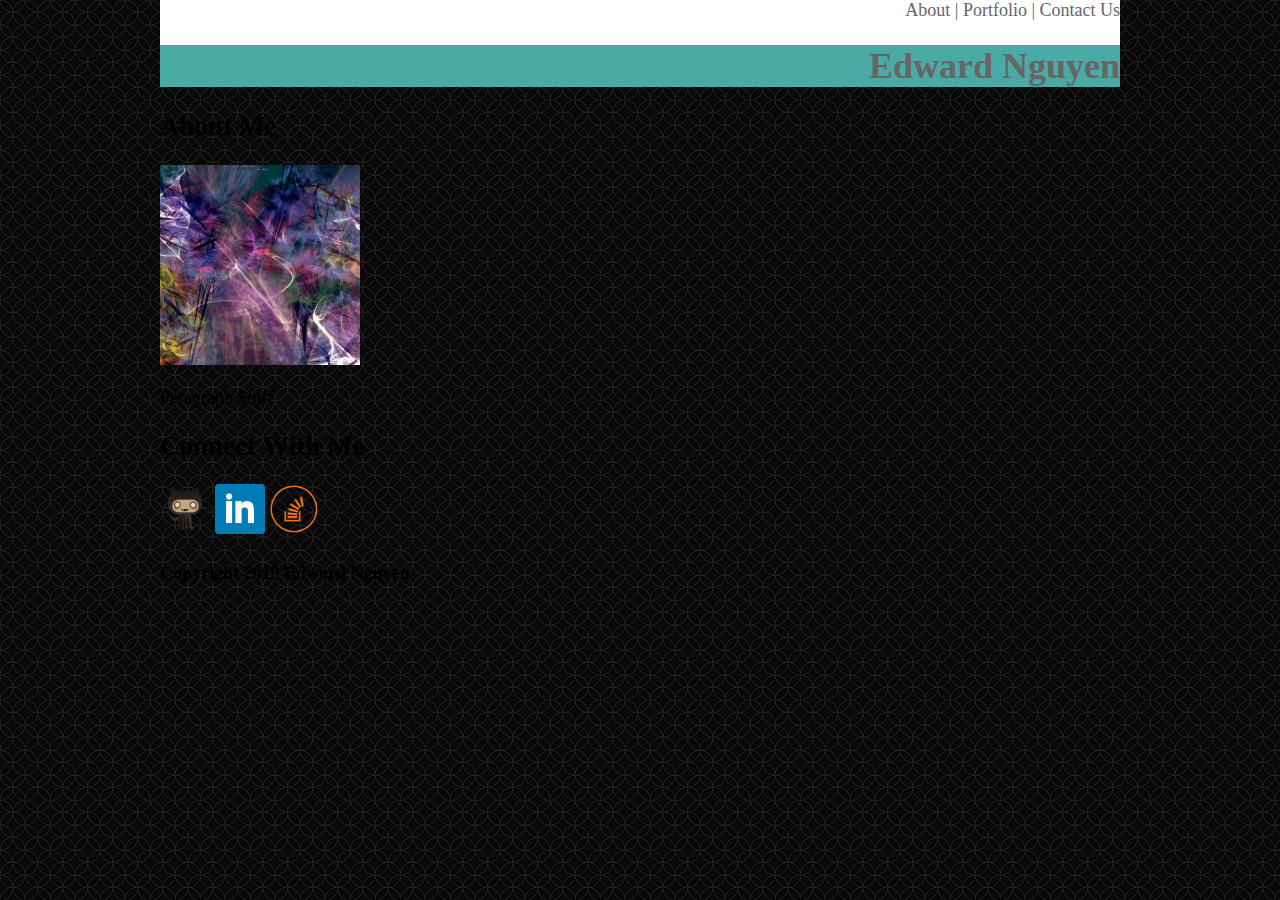
==== index.html @ 2375cbeb "started css on first page index.html" ====
<!DOCTYPE HTML>

<html>
    <head>
        <title>Edward Nguyen Portfolio</title>
        <link rel-"stylesheet" type="text/css" href="assets/css/reset.css">
        <link rel="stylesheet" type="text/css" href="assets/css/style.css">
    </head>

    <body>
        <div class="container">
            <div class="header">
            <header>
            <nav>
                About | Portfolio | Contact Us
            </nav>
            <h1 id="name">Edward Nguyen</h1>
        </header>
        </div>

        <section>
            <h2>About Me</h2>
            <img src="assets/images/Portfolio_image_placeholder.jpg" alt="HTML5 Icon" style="width:200px;height:200px;">
            <p>Paragraph Stuff</p>
        </section>

        <aside>
            <h2>Connect With Me</h2>
            <img src="assets/images/git_hub.png" alt="HTML5 Icon" style="width:50px;height:50px;">
            <img src="assets/images/linkedin.png" alt="HTML5 Icon" style="width:50px;height:50px;">
            <img src="assets/images/stack_overflow.png" alt="HTML5 Icon" style="width:50px;height:50px;">
            
        </aside>
        
        <footer>
            <h4>Copyright 2018 Edward Nguyen</h4>
        </footer>
        </div>
    </body>


</html>
---- assets/css/style.css ----
body {
    background-image: url("../images/spiration_dark.png");
    font-family: 'Georgia', Times, Times New Roman, serif;
    margin: 0;
    padding: 0;
    font-size: 18px;
}

.container {
    width: 960px;
    margin: 0 auto;
}

.header {
    background: #ffffff;
    color: #666;
    text-align: right;
}

#name {
    background-color: #4aaaa5;
}
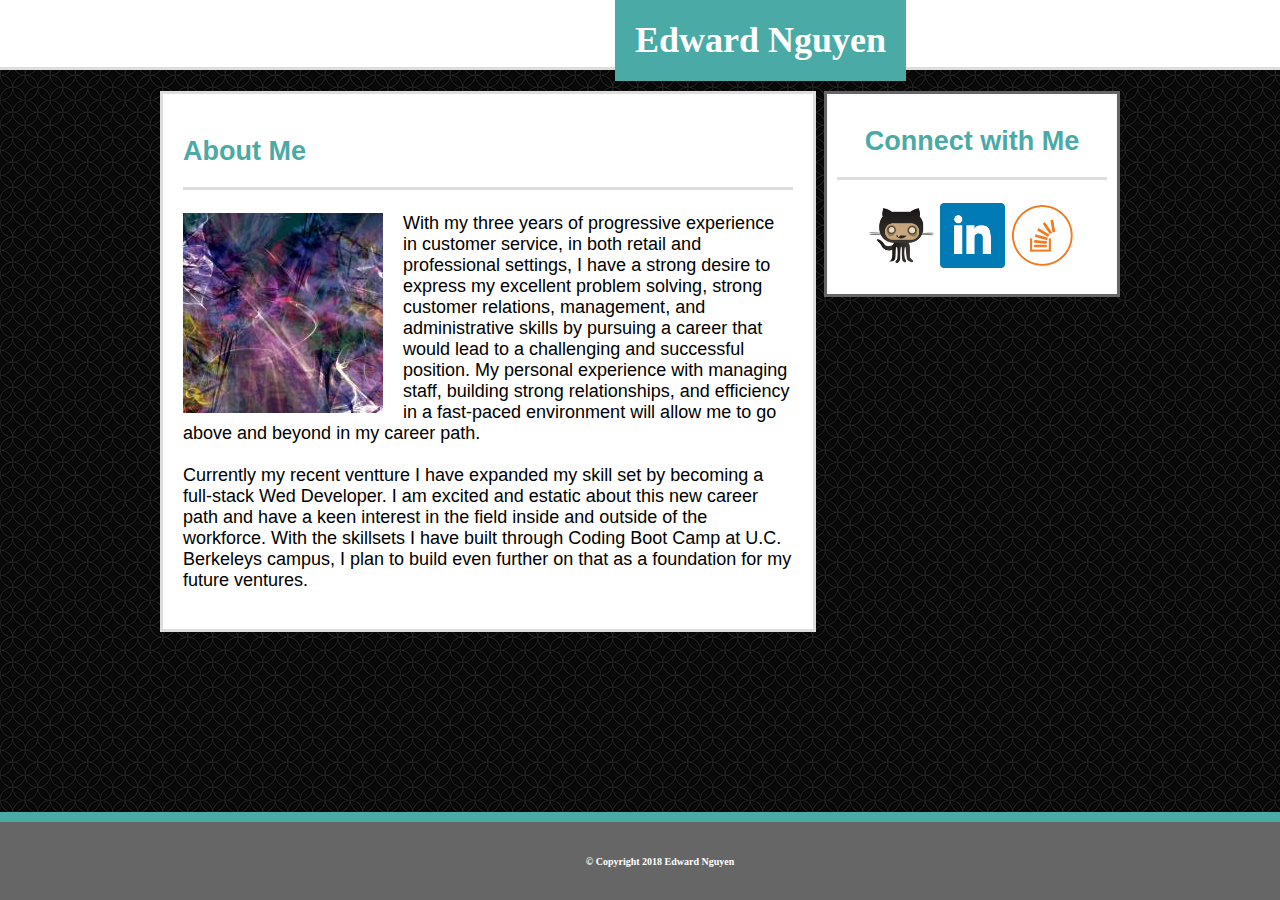
==== commit b864b800: "Finished About and Contact page html and css. Started on Portfolio page but still needs work with im" ====
--- a/index.html
+++ b/index.html
@@ -1,42 +1,61 @@
 <!DOCTYPE HTML>
 
 <html>
-    <head>
-        <title>Edward Nguyen Portfolio</title>
-        <link rel-"stylesheet" type="text/css" href="assets/css/reset.css">
-        <link rel="stylesheet" type="text/css" href="assets/css/style.css">
-    </head>
+<head>
+    <title>Edward Nguyen Portfolio</title>
+    <link rel-"stylesheet" type="text/css" href="assets/css/reset.css">
+    <link rel="stylesheet" type="text/css" href="assets/css/style.css">
+</head>
 
-    <body>
+<body>
+    <nav id= "navheader">
+        <a href="index.html" target="_blank">About</a> |
+        <a href="portfolio.html" target="_blank">Portfolio</a> |
+        <a href="contact.html" target="_blank">Contact</a>
+            <header>
+                <h1 id="name">Edward Nguyen</h1>
+            </header>
+    </nav>
+
+    <br>
+
         <div class="container">
-            <div class="header">
-            <header>
-            <nav>
-                About | Portfolio | Contact Us
-            </nav>
-            <h1 id="name">Edward Nguyen</h1>
-        </header>
+            <div class="about_me_box">
+                <section>
+                    <h2>About Me</h2>
+                        <img id="portfolio_image" src="assets/images/Portfolio_image_placeholder.jpg" alt="HTML5 Icon" style="width:200px;height:200px;">
+                            <p>   With my three years of progressive experience in customer service, in both retail and professional settings, 
+                                  I have a strong desire to express my excellent problem solving, strong customer relations, management, and 
+                                  administrative skills by pursuing a career that would lead to a challenging and successful position. My 
+                                  personal experience with managing staff, building strong relationships, and efficiency in a fast-paced 
+                                  environment will allow me to go above and beyond in my career path.
+                                  <br><br>
+                                  Currently my recent ventture I have expanded my skill set by becoming a full-stack Wed Developer. I 
+                                  am excited and estatic about this new career path and have a keen interest in the field inside 
+                                  and outside of the workforce. With the skillsets I have built through Coding Boot Camp at
+                                  U.C. Berkeleys campus, I plan to build even further on that as a foundation for my future ventures.
+                            </p>
+                </section>
+            </div>
+        
+        <aside id="connect_icons_box">
+            <h2>Connect with Me</h2>
+                <a href="https://github.com/ednguyen92" class="github_imagelink">
+                <img src="assets/images/git_hub.png" alt="HTML5 Icon" style="width:65px;height:65px;">
+                </a>
+                <a href="https://www.linkedin.com/in/edhnguyen/" class="linkedin_imagelink">
+                <img src="assets/images/linkedin.png" alt="HTML5 Icon" style="width:65px;height:65px;">
+                </a>
+                <a href="https://stackoverflow.com/users/9186110/ed-nguyen?tab=profile" class="stackoverflow_imagelink">
+                <img src="assets/images/stack_overflow.png" alt="HTML5 Icon" style="width:65px;height:65px;">
+                </a>
+        </aside>
+
         </div>
+        
+        <footer id="footer">
+            <h4>© Copyright 2018 Edward Nguyen</h4>
+        </footer>
 
-        <section>
-            <h2>About Me</h2>
-            <img src="assets/images/Portfolio_image_placeholder.jpg" alt="HTML5 Icon" style="width:200px;height:200px;">
-            <p>Paragraph Stuff</p>
-        </section>
-
-        <aside>
-            <h2>Connect With Me</h2>
-            <img src="assets/images/git_hub.png" alt="HTML5 Icon" style="width:50px;height:50px;">
-            <img src="assets/images/linkedin.png" alt="HTML5 Icon" style="width:50px;height:50px;">
-            <img src="assets/images/stack_overflow.png" alt="HTML5 Icon" style="width:50px;height:50px;">
-            
-        </aside>
-        
-        <footer>
-            <h4>Copyright 2018 Edward Nguyen</h4>
-        </footer>
-        </div>
-    </body>
-
-
+</body>
 </html>--- a/assets/css/style.css
+++ b/assets/css/style.css
@@ -6,17 +6,135 @@
     font-size: 18px;
 }
 
-.container {
-    width: 960px;
-    margin: 0 auto;
+#navheader {
+    background: #ffffff;
+    color: #666;
+    border-bottom: solid;
+    border-width: medium;
+    border-color: #dddddd;
+    width: 100%;
+    padding: 23px;
+    padding-left: 1360px;    
 }
 
-.header {
-    background: #ffffff;
-    color: #666;
-    text-align: right;
+a {
+    color: #777777;
 }
 
 #name {
     background-color: #4aaaa5;
+    color: #ffffff;
+    float: left;
+    text-align: center;
+    padding: 20px;
+    position: absolute;
+    top: -25px;
+    left: 615px;
+}
+
+.container {
+    font-family: 'Arial', 'Helvetica Neue', Helvetica, sans-serif;
+    width: 960px;
+    margin: 0 auto;
+    clear: both;
+}
+
+.about_me_box {
+    background: #ffffff;
+    border-style: solid;
+    border-width: medium;
+    border-color: #dddddd;
+    width: 610px;
+    padding: 20px;
+    margin: 0 auto;
+    position: relative;
+    float: left;   
+}
+
+h2 {
+    color: #4aaaa5;
+    border-bottom-style: solid;
+    border-width: medium;
+    border-bottom-color: #dddddd; 
+    padding-bottom: 20px;
+}
+
+#portfolio_image {
+    float: left;
+    margin-right: 20px;
+    width: 200px;
+    height: 200px;
+}
+
+#connect_icons_box {
+    background: #ffffff;
+    color: #4aaaa5;
+    border-style: solid;
+    border-width: medium;
+    border-color: #666;
+    text-align: center;
+    float: right;
+    width: 270px;
+    height: 180px;
+    padding: 10px;
+    margin: 0 auto;
+
+}
+
+.icon_links {
+    text-decoration: none;
+    border: 0 none;
+}
+
+.github_imagelink {
+    text-decoration: none;
+    border: 0 none;
+}
+
+.linkedin_imagelink {
+    text-decoration: none;
+    border: 0 none;
+}
+
+.stackoverflow_imagelink {
+    text-decoration: none;
+    border: 0 none;
+}
+
+.namebox {
+    width: 100%;
+}
+
+.emailbox {
+    width: 100%;
+}
+
+.messagebox {
+    width: 100%;
+    height: 50%;
+}
+
+.submit_button {
+    background-color: #4aaaa5;
+    color: #ffffff;
+    text-align: center;
+    font-size: 20px;
+    border: none;
+    padding: 10px 25px 10px 25px;
+}
+
+#footer {
+    clear: both;
+    width: 100%;
+    background-color: #666666;
+    color:#ffffff;
+    font-size: 10px;
+    border-top: solid;
+    border-width: 10px;
+    border-color: #4aaaa5;
+    text-align: center;
+    overflow: auto;  
+    padding: 20px;
+    position: fixed;
+    bottom: 0;  
 }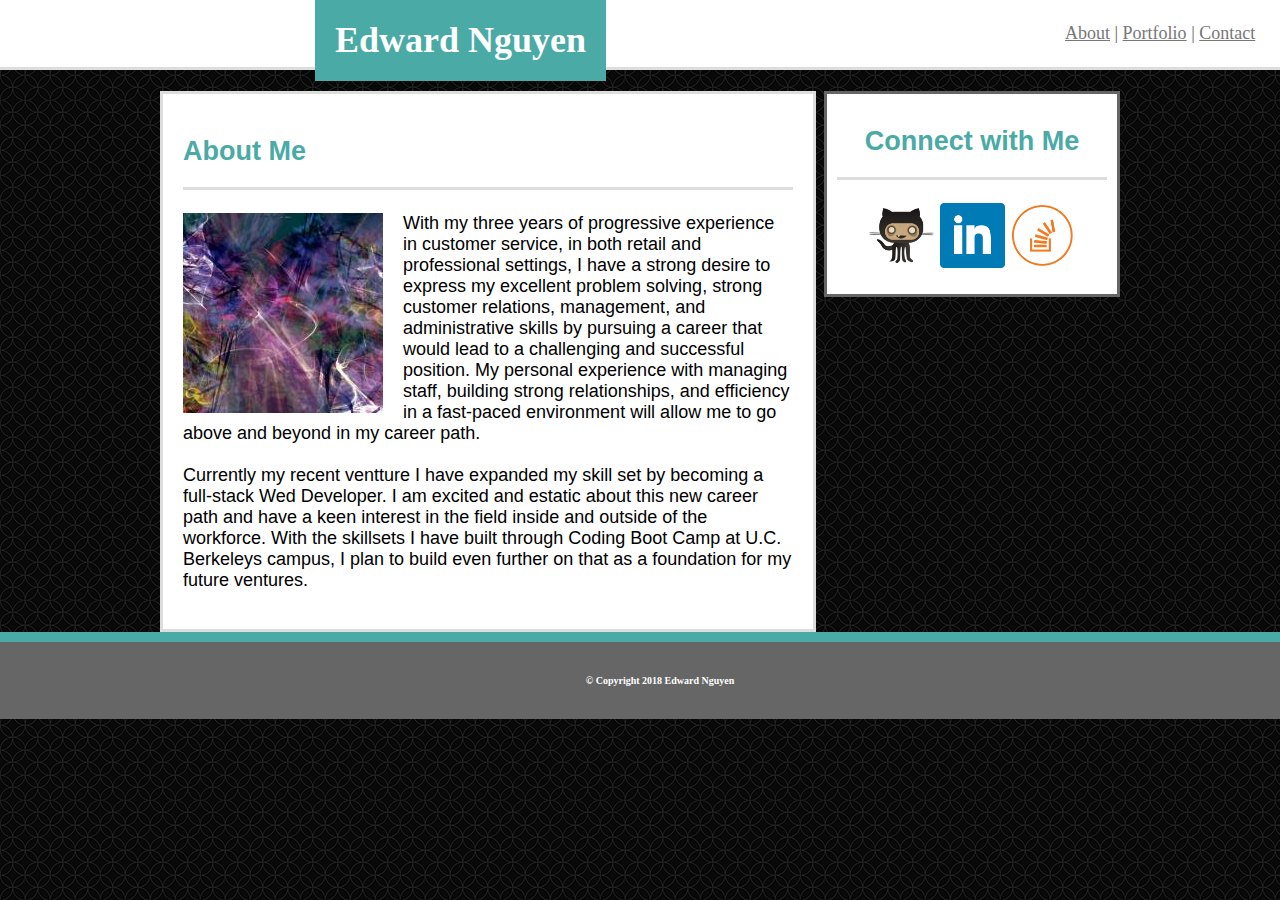
==== commit e5b886a6: "Html completed Css majority completed need to make fine tweaks" ====
--- a/index.html
+++ b/index.html
@@ -16,6 +16,7 @@
                 <h1 id="name">Edward Nguyen</h1>
             </header>
     </nav>
+
 
     <br>
 
--- a/assets/css/style.css
+++ b/assets/css/style.css
@@ -12,9 +12,9 @@
     border-bottom: solid;
     border-width: medium;
     border-color: #dddddd;
-    width: 100%;
+    width: 960px;
     padding: 23px;
-    padding-left: 1360px;    
+    padding-left: 1065px;    
 }
 
 a {
@@ -29,7 +29,7 @@
     padding: 20px;
     position: absolute;
     top: -25px;
-    left: 615px;
+    left: 315px;
 }
 
 .container {
@@ -121,6 +121,92 @@
     font-size: 20px;
     border: none;
     padding: 10px 25px 10px 25px;
+}
+
+.rpg {
+    float: left;
+    border-style: solid;
+    border-width: thin;
+    border-color: #666;
+
+}
+.portfolio_rpg {
+    background-color: #4aaaa5;
+    color: #ffffff;
+    text-align: center;
+    width: 250px;
+    padding: 20px;
+    position:absolute;
+    left: 21px;
+    top: 230px;
+
+}
+
+.virtualreality {
+    float: right;
+}
+
+.portfolio_virtualreality {
+    background-color: #4aaaa5;
+    color: #ffffff;
+    text-align: center;
+    width: 250px;
+    padding: 20px;
+    position: absolute;
+    left: 340px;
+    top: 230px;
+}
+
+.musicapps {
+    clear: both;
+    float: left;
+    padding-top: 30px;
+
+}
+
+.portfolio_musicapps {
+    background-color: #4aaaa5;
+    color: #ffffff;
+    text-align: center;
+    width: 250px;
+    padding: 20px;
+    position: absolute;
+    left: 21px;
+    top: 464px;
+}
+
+.mobileapps {
+    float: right;
+    padding-top: 30px;
+
+}
+
+.portfolio_mobileapps {
+    background-color: #4aaaa5;
+    color: #ffffff;
+    text-align: center;
+    width: 251px;
+    padding: 20px;
+    position: absolute;
+    top: 464px;
+    left:339px;
+}
+
+.robotics {
+    clear: both;
+    float: left;
+    padding-top: 30px;
+}
+
+.portfolio_robotics {
+    background-color: #4aaaa5;
+    color: #ffffff;
+    text-align: center;
+    width: 250px;
+    padding: 20px;
+    position: absolute;
+    left: 21px;
+
 }
 
 #footer {
@@ -135,6 +221,5 @@
     text-align: center;
     overflow: auto;  
     padding: 20px;
-    position: fixed;
     bottom: 0;  
 }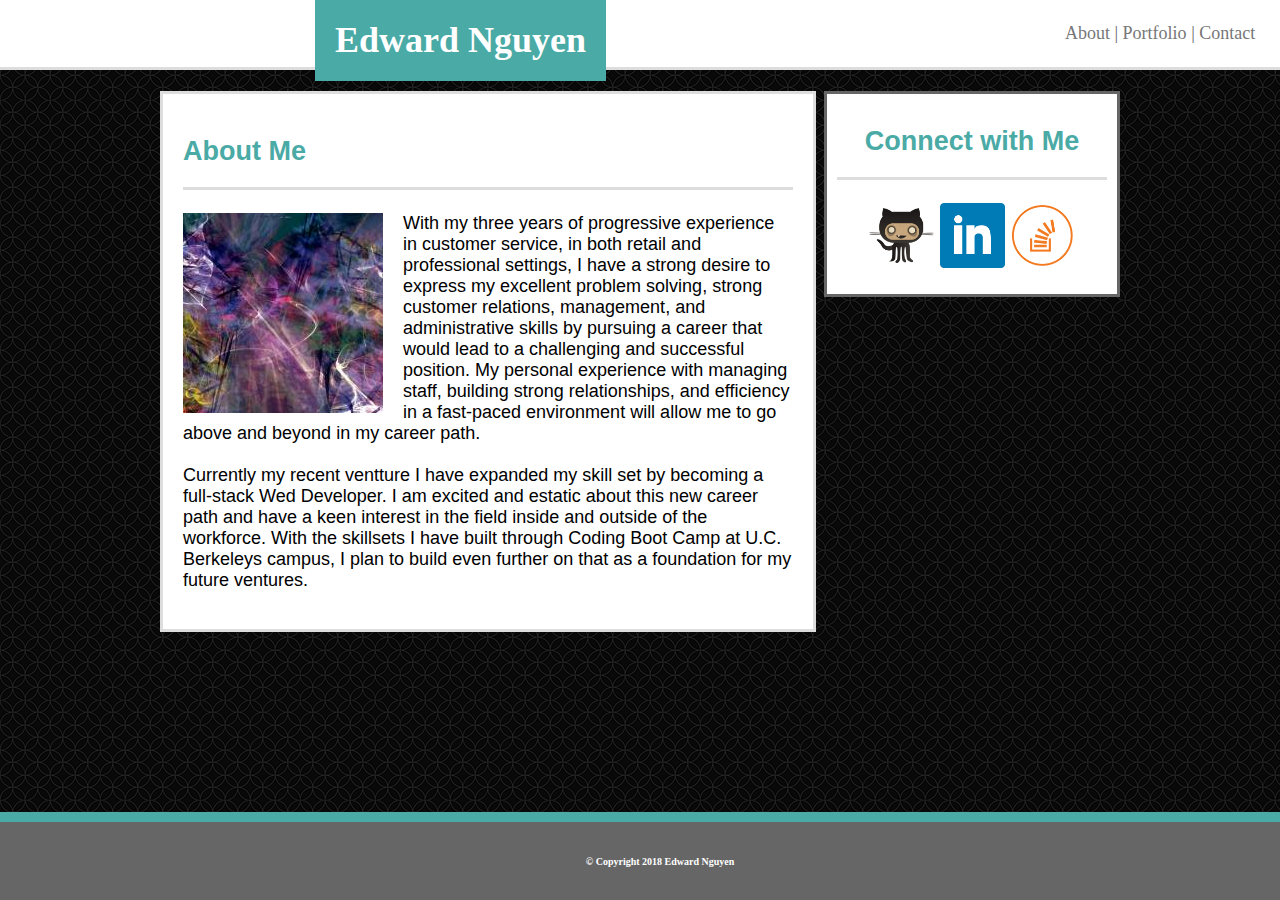
==== commit abbbeb6e: "Minor tweaks" ====
--- a/index.html
+++ b/index.html
@@ -9,9 +9,9 @@
 
 <body>
     <nav id= "navheader">
-        <a href="index.html" target="_blank">About</a> |
-        <a href="portfolio.html" target="_blank">Portfolio</a> |
-        <a href="contact.html" target="_blank">Contact</a>
+            <a href="index.html" target="_blank" style="text-decoration:none;">About</a> |
+            <a href="portfolio.html" target="_blank" style="text-decoration:none;">Portfolio</a> |
+            <a href="contact.html" target="_blank" style="text-decoration:none;">Contact</a>
             <header>
                 <h1 id="name">Edward Nguyen</h1>
             </header>
--- a/assets/css/style.css
+++ b/assets/css/style.css
@@ -51,6 +51,19 @@
     float: left;   
 }
 
+.portfolio_box {
+    background: #ffffff;
+    border-style: solid;
+    border-width: medium;
+    border-color: #dddddd;
+    width: 610px;
+    padding: 20px;
+    margin: 0 auto;
+    position: relative;
+    float: left; 
+    height: 850px;
+}
+
 h2 {
     color: #4aaaa5;
     border-bottom-style: solid;
@@ -202,10 +215,11 @@
     background-color: #4aaaa5;
     color: #ffffff;
     text-align: center;
-    width: 250px;
-    padding: 20px;
-    position: absolute;
-    left: 21px;
+    width: 252px;
+    padding: 20px;
+    position: absolute;
+    left: 20px;
+    top: 704px;
 
 }
 
@@ -219,7 +233,9 @@
     border-width: 10px;
     border-color: #4aaaa5;
     text-align: center;
-    overflow: auto;  
-    padding: 20px;
+    overflow: auto; 
+    position: fixed;
+    padding: 20px;
+    margin-top: 20px;
     bottom: 0;  
 }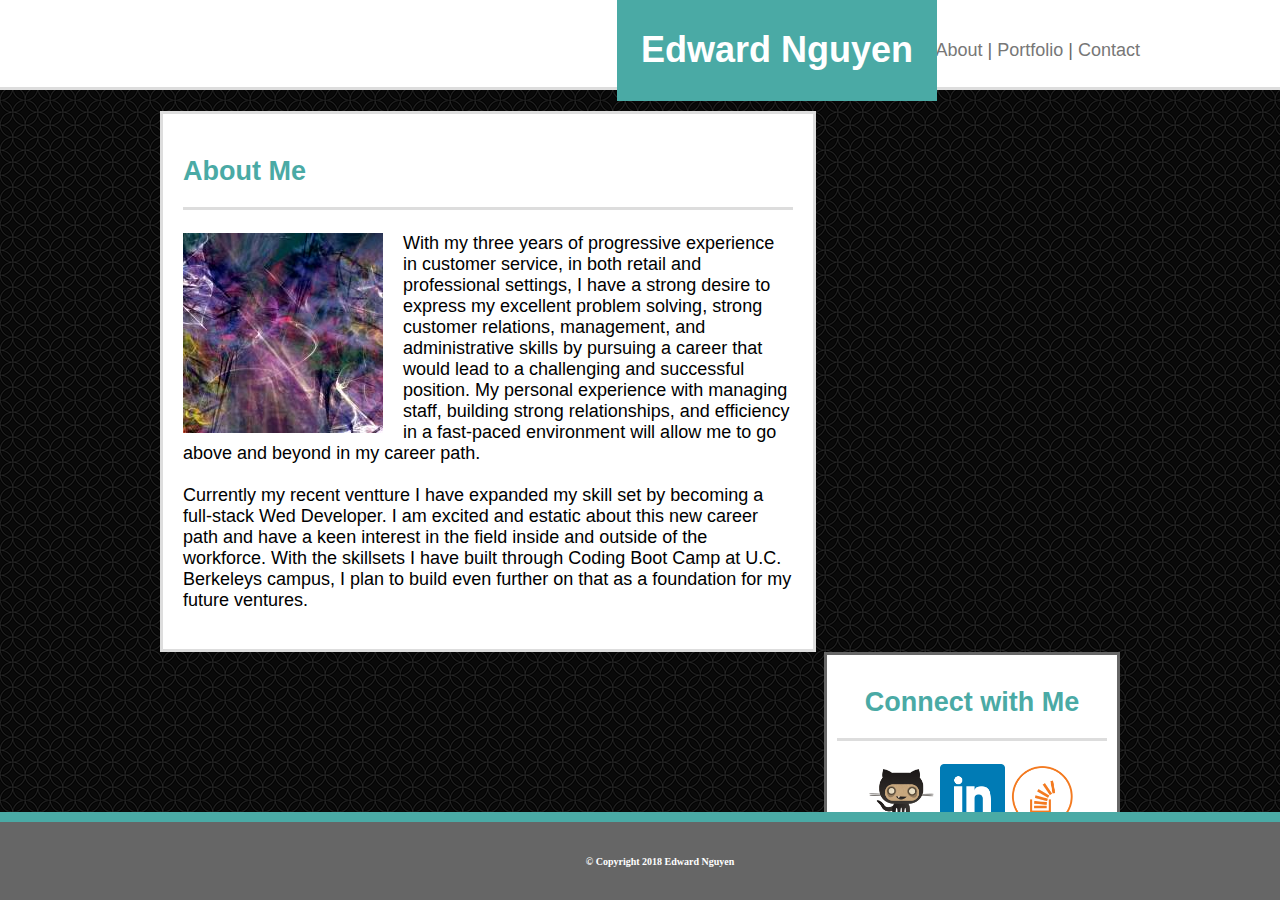
==== commit 54799948: "minor adjustments" ====
--- a/index.html
+++ b/index.html
@@ -8,14 +8,17 @@
 </head>
 
 <body>
+ 
     <nav id= "navheader">
-            <a href="index.html" target="_blank" style="text-decoration:none;">About</a> |
-            <a href="portfolio.html" target="_blank" style="text-decoration:none;">Portfolio</a> |
-            <a href="contact.html" target="_blank" style="text-decoration:none;">Contact</a>
-            <header>
+        <div class="headercontainer">
+        <a href="index.html" target="_blank" style="text-decoration:none;">About</a> |
+        <a href="portfolio.html" target="_blank" style="text-decoration:none;">Portfolio</a> |
+        <a href="contact.html" target="_blank" style="text-decoration:none;">Contact</a>
+             <header>
                 <h1 id="name">Edward Nguyen</h1>
             </header>
-    </nav>
+        </div>
+        </nav>
 
 
     <br>
--- a/assets/css/style.css
+++ b/assets/css/style.css
@@ -6,15 +6,24 @@
     font-size: 18px;
 }
 
+.headercontainer {
+    font-family: 'Arial', 'Helvetica Neue', Helvetica, sans-serif;
+    width: 960px;
+    margin: 0 auto;
+    clear: both;
+}
+
 #navheader {
     background: #ffffff;
     color: #666;
+    text-align: right;
     border-bottom: solid;
     border-width: medium;
     border-color: #dddddd;
-    width: 960px;
-    padding: 23px;
-    padding-left: 1065px;    
+    width: 100%;
+    height: 27px;
+    padding: 20px;
+    padding-top: 40px;
 }
 
 a {
@@ -24,12 +33,13 @@
 #name {
     background-color: #4aaaa5;
     color: #ffffff;
-    float: left;
-    text-align: center;
-    padding: 20px;
+    text-align: center;
+    width: 300px;
+    padding: 30px 10px 30px 10px;
     position: absolute;
     top: -25px;
-    left: 315px;
+    left: 617px;
+
 }
 
 .container {
@@ -40,6 +50,7 @@
 }
 
 .about_me_box {
+    clear: both;
     background: #ffffff;
     border-style: solid;
     border-width: medium;
@@ -91,6 +102,7 @@
     height: 180px;
     padding: 10px;
     margin: 0 auto;
+    margin-left: 10px;
 
 }
 
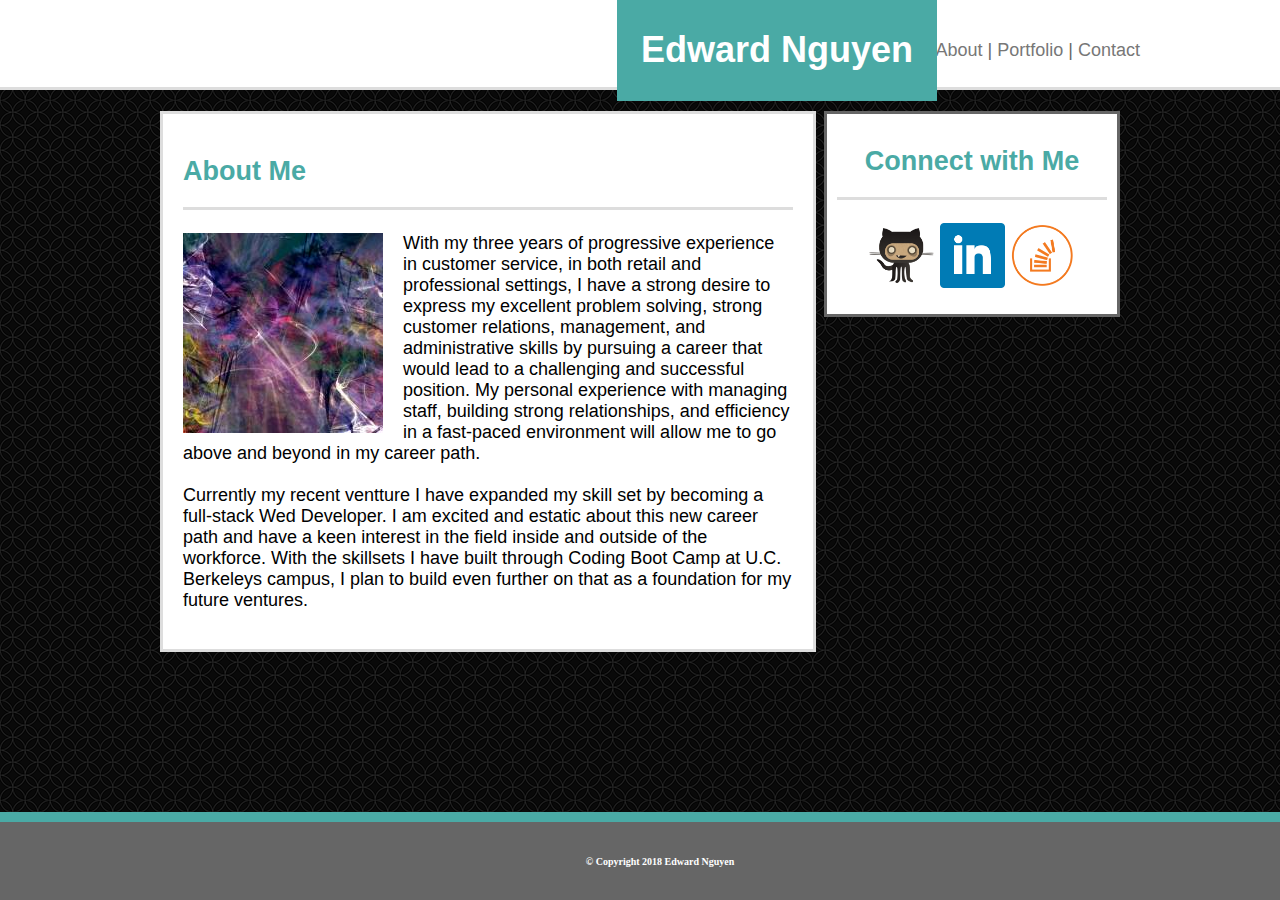
==== commit 20f83004: "minor adjustments" ====
--- a/index.html
+++ b/index.html
@@ -11,9 +11,9 @@
  
     <nav id= "navheader">
         <div class="headercontainer">
-        <a href="index.html" target="_blank" style="text-decoration:none;">About</a> |
-        <a href="portfolio.html" target="_blank" style="text-decoration:none;">Portfolio</a> |
-        <a href="contact.html" target="_blank" style="text-decoration:none;">Contact</a>
+        <a href="index.html" style="text-decoration:none;">About</a> |
+        <a href="portfolio.html" style="text-decoration:none;">Portfolio</a> |
+        <a href="contact.html" style="text-decoration:none;">Contact</a>
              <header>
                 <h1 id="name">Edward Nguyen</h1>
             </header>
--- a/assets/css/style.css
+++ b/assets/css/style.css
@@ -8,6 +8,8 @@
 
 .headercontainer {
     font-family: 'Arial', 'Helvetica Neue', Helvetica, sans-serif;
+    background: #ffffff;
+    color: #666;
     width: 960px;
     margin: 0 auto;
     clear: both;
@@ -101,8 +103,7 @@
     width: 270px;
     height: 180px;
     padding: 10px;
-    margin: 0 auto;
-    margin-left: 10px;
+
 
 }
 
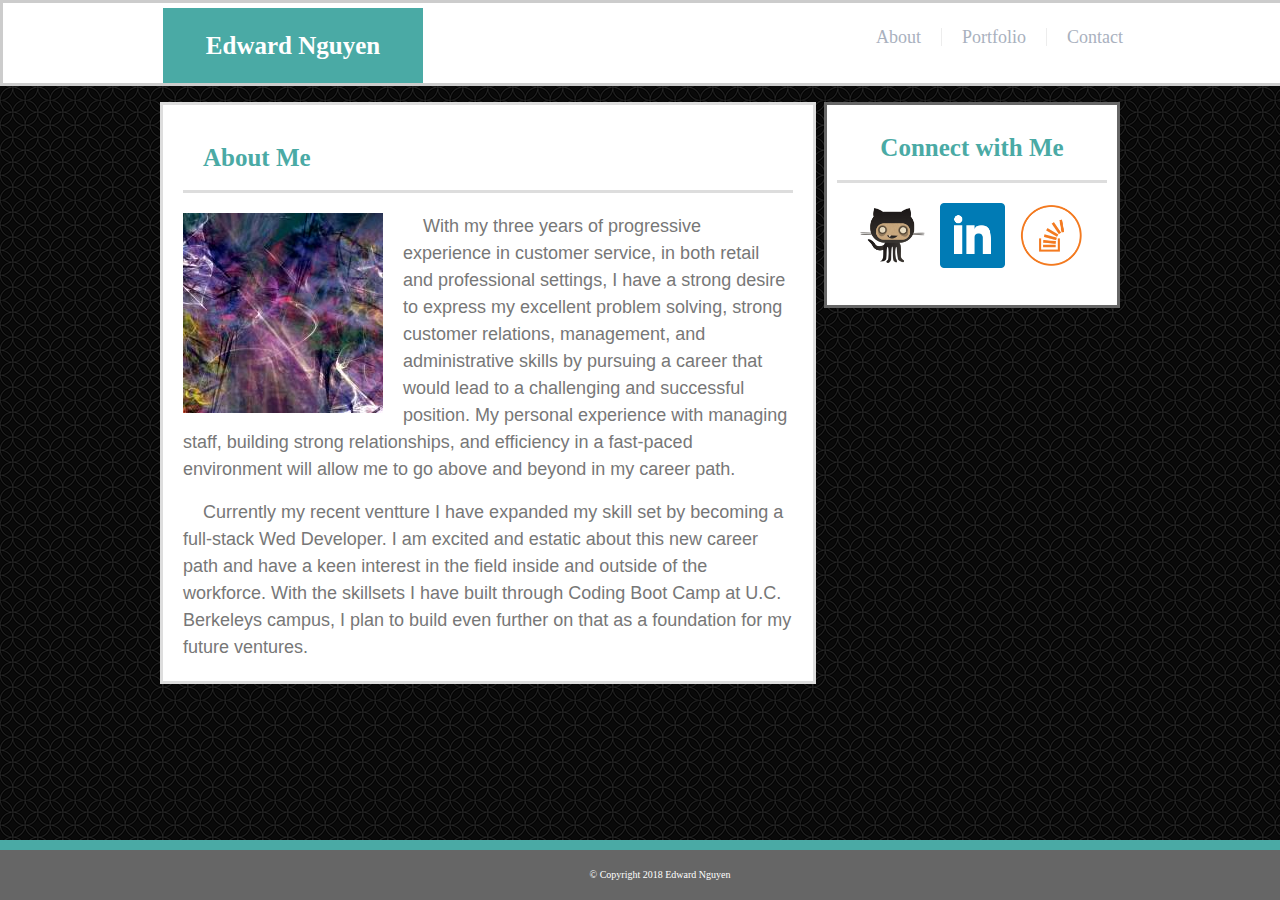
==== commit 4ddc5ff4: "made final adjustments and made page look much nicer then before. Also cleaned up code to make it ea" ====
--- a/index.html
+++ b/index.html
@@ -3,45 +3,51 @@
 <html>
 <head>
     <title>Edward Nguyen Portfolio</title>
-    <link rel-"stylesheet" type="text/css" href="assets/css/reset.css">
+    <link rel="stylesheet" type="text/css" href="assets/css/reset.css">
     <link rel="stylesheet" type="text/css" href="assets/css/style.css">
 </head>
 
 <body>
- 
+    <!-- Start of Header and Navigation bar -->
     <nav id= "navheader">
         <div class="headercontainer">
-        <a href="index.html" style="text-decoration:none;">About</a> |
-        <a href="portfolio.html" style="text-decoration:none;">Portfolio</a> |
-        <a href="contact.html" style="text-decoration:none;">Contact</a>
-             <header>
-                <h1 id="name">Edward Nguyen</h1>
-            </header>
+            <a href="contact.html" class="contactlink" style="text-decoration:none;">Contact</a>
+            <a href="portfolio.html" class="portfoliolink" style="text-decoration:none;">Portfolio</a>
+            <a href="index.html" class="aboutlink" style="text-decoration:none;">About</a>
+                <header>
+                    <h1 id="name">Edward Nguyen</h1>
+                </header>
         </div>
-        </nav>
-
+    </nav>
+    <!-- End of Header and Navigation bar -->
 
     <br>
 
-        <div class="container">
-            <div class="about_me_box">
-                <section>
-                    <h2>About Me</h2>
-                        <img id="portfolio_image" src="assets/images/Portfolio_image_placeholder.jpg" alt="HTML5 Icon" style="width:200px;height:200px;">
-                            <p>   With my three years of progressive experience in customer service, in both retail and professional settings, 
-                                  I have a strong desire to express my excellent problem solving, strong customer relations, management, and 
-                                  administrative skills by pursuing a career that would lead to a challenging and successful position. My 
-                                  personal experience with managing staff, building strong relationships, and efficiency in a fast-paced 
-                                  environment will allow me to go above and beyond in my career path.
-                                  <br><br>
-                                  Currently my recent ventture I have expanded my skill set by becoming a full-stack Wed Developer. I 
-                                  am excited and estatic about this new career path and have a keen interest in the field inside 
-                                  and outside of the workforce. With the skillsets I have built through Coding Boot Camp at
-                                  U.C. Berkeleys campus, I plan to build even further on that as a foundation for my future ventures.
-                            </p>
-                </section>
-            </div>
-        
+    <!-- Start of Content Container -->
+    <div class="container">
+        <!-- Start of About me Box -->
+        <div class="content_box">
+            <section>
+                <h2>About Me</h2>
+                    <img id="portfolio_image" src="assets/images/Portfolio_image_placeholder.jpg" alt="HTML5 Icon" style="width:200px;height:200px;">
+                        <p id="pabout">With my three years of progressive experience in customer service, in both retail and professional settings, 
+                                    I have a strong desire to express my excellent problem solving, strong customer relations, management, and 
+                                    administrative skills by pursuing a career that would lead to a challenging and successful position. My 
+                                    personal experience with managing staff, building strong relationships, and efficiency in a fast-paced 
+                                    environment will allow me to go above and beyond in my career path.
+                        </p>
+                        <br>  
+                        <p id="pabout">
+                              Currently my recent ventture I have expanded my skill set by becoming a full-stack Wed Developer. I 
+                              am excited and estatic about this new career path and have a keen interest in the field inside 
+                              and outside of the workforce. With the skillsets I have built through Coding Boot Camp at
+                              U.C. Berkeleys campus, I plan to build even further on that as a foundation for my future ventures.
+                        </p>
+            </section>
+        </div>
+        <!-- End of About me Box -->
+     
+         <!-- Start of Connect With Me Box -->
         <aside id="connect_icons_box">
             <h2>Connect with Me</h2>
                 <a href="https://github.com/ednguyen92" class="github_imagelink">
@@ -54,12 +60,13 @@
                 <img src="assets/images/stack_overflow.png" alt="HTML5 Icon" style="width:65px;height:65px;">
                 </a>
         </aside>
-
-        </div>
-        
-        <footer id="footer">
-            <h4>© Copyright 2018 Edward Nguyen</h4>
-        </footer>
+        <!-- Start of Connect With Me Box -->
+    </div>
+    
+    <!-- End of Content Container -->  
+    <footer id="footer">
+        <h4>© Copyright 2018 Edward Nguyen</h4>
+    </footer>
 
 </body>
 </html>--- a/assets/css/style.css
+++ b/assets/css/style.css
@@ -1,48 +1,77 @@
 body {
     background-image: url("../images/spiration_dark.png");
-    font-family: 'Georgia', Times, Times New Roman, serif;
-    margin: 0;
+    margin: 0 auto;
     padding: 0;
-    font-size: 18px;
+}
+
+/**************************************
+* Start of Header and Navigation Bar  *
+**************************************/
+
+#navheader {
+    background-color: #ffffff;    
+    border-style: solid;
+    border-width: medium;
+    border-color: #cccccc;
+    margin:0 auto;
+    width: 100%;
 }
 
 .headercontainer {
-    font-family: 'Arial', 'Helvetica Neue', Helvetica, sans-serif;
-    background: #ffffff;
-    color: #666;
-    width: 960px;
-    margin: 0 auto;
-    clear: both;
-}
-
-#navheader {
-    background: #ffffff;
-    color: #666;
-    text-align: right;
-    border-bottom: solid;
-    border-width: medium;
-    border-color: #dddddd;
-    width: 100%;
-    height: 27px;
-    padding: 20px;
-    padding-top: 40px;
-}
-
-a {
-    color: #777777;
-}
+    font-family: 'Georgia', Times, 'Times New Roman', Times, serif;
+    width:960px;
+    margin:0 auto;
+    padding-top: 5px;
+}
+
+/* My Name Header */
 
 #name {
     background-color: #4aaaa5;
     color: #ffffff;
-    text-align: center;
-    width: 300px;
-    padding: 30px 10px 30px 10px;
-    position: absolute;
-    top: -25px;
-    left: 617px;
-
-}
+    font-weight: bold;
+    font-size: 25px;
+    text-align: center;
+    width:250px;
+    padding: 25px 5px 25px 5px;
+}
+
+/* Individual Classes for Navigation Links */
+
+.aboutlink {
+    color: #a9b1be;
+    margin-top: 20px;
+    padding-right: 20px;
+    font-size: 18px;
+    float: right;
+}
+
+.portfoliolink {
+    color: #a9b1be;
+    margin-top: 20px;
+    font-size: 18px;
+    float: right;
+    border-right-style: solid;
+    border-left-style: solid;
+    border-width: 1px;
+    border-color: #ededed;
+    padding-right: 20px;
+    padding-left: 20px
+}
+
+.contactlink {
+    color: #a9b1be;
+    margin-top: 20px;
+    padding-left: 20px;
+    font-size: 18px;
+    float: right;
+}
+
+/**************************************
+* End of Header and Navigation Bar  *
+**************************************/
+
+/* Container for rest of content */
 
 .container {
     font-family: 'Arial', 'Helvetica Neue', Helvetica, sans-serif;
@@ -51,7 +80,14 @@
     clear: both;
 }
 
-.about_me_box {
+/********************************************
+* Start of Content Box for About me page and*
+* Connect With Me Box                       *
+********************************************/
+
+/* About me Box Size and Styles */
+
+.content_box {
     clear: both;
     background: #ffffff;
     border-style: solid;
@@ -64,26 +100,32 @@
     float: left;   
 }
 
-.portfolio_box {
-    background: #ffffff;
-    border-style: solid;
-    border-width: medium;
-    border-color: #dddddd;
-    width: 610px;
-    padding: 20px;
-    margin: 0 auto;
-    position: relative;
-    float: left; 
-    height: 850px;
-}
+/* H2 Header color, Font Size/Weight/Family, Bottom borders */
 
 h2 {
     color: #4aaaa5;
+    font-size: 25px;
+    font-weight: bold;
+    font-family: 'Georgia', Times, 'Times New Roman', Times, serif;
     border-bottom-style: solid;
     border-width: medium;
     border-bottom-color: #dddddd; 
-    padding-bottom: 20px;
-}
+    padding: 20px;
+    margin: 0 auto;
+    margin-bottom: 20px;
+}
+
+/* Content Paragraph about yourself color, font, text indentation and double spaced. */
+
+#pabout {
+    color: #777777;
+    font-family: 'Arial', 'Helvetica Neue', Helvetica, sans-serif;
+    font-size: 18px;
+    text-indent: 20px;
+    line-height: 150%;
+}
+
+/* Image Used for About me Page */
 
 #portfolio_image {
     float: left;
@@ -92,6 +134,8 @@
     height: 200px;
 }
 
+/* Start of Connect with me Box */
+
 #connect_icons_box {
     background: #ffffff;
     color: #4aaaa5;
@@ -103,9 +147,9 @@
     width: 270px;
     height: 180px;
     padding: 10px;
-
-
-}
+}
+
+/* Icons/links used in Connect with me github/facebook/stackoverflow */
 
 .icon_links {
     text-decoration: none;
@@ -115,16 +159,146 @@
 .github_imagelink {
     text-decoration: none;
     border: 0 none;
+    margin: 5px;
 }
 
 .linkedin_imagelink {
     text-decoration: none;
     border: 0 none;
+    margin: 5px;
 }
 
 .stackoverflow_imagelink {
     text-decoration: none;
     border: 0 none;
+    margin: 5px;
+}
+
+/********************************************
+* End of Content Box for About me page and  *
+* Connect With Me Box                       *
+********************************************/
+
+/********************************************
+* Start of Content Box for Portfolio page.  *
+********************************************/
+
+/* Portfolio Box Size and Styles */
+
+.portfolio_box {
+    background: #ffffff;
+    border-style: solid;
+    border-width: medium;
+    border-color: #dddddd;
+    width: 610px;
+    padding: 20px;
+    margin: 0 auto;
+    position: relative;
+    float: left; 
+    height: 780px;
+}
+
+/* Images Used in Portfolio Box */
+
+.rpg {
+    float: left;
+    border-style: solid;
+    border-width: thin;
+    border-color: #666;
+}
+
+.virtualreality {
+    float: right;
+}
+
+.musicapps {
+    clear: both;
+    float: left;
+    padding-top: 30px;
+}
+
+.mobileapps {
+    float: right;
+    padding-top: 30px;
+}
+
+.robotics {
+    clear: both;
+    float: left;
+    padding-top: 30px;
+}
+
+/* Text titles/headers used for each image */
+
+.portfolio_rpg {
+    background-color: #4aaaa5;
+    color: #ffffff;
+    text-align: center;
+    width: 252px;
+    padding: 20px;
+    position:absolute;
+    left: 20px;
+    top: 245px;
+}
+
+.portfolio_virtualreality {
+    background-color: #4aaaa5;
+    color: #ffffff;
+    text-align: center;
+    width: 250px;
+    padding: 20px;
+    position: absolute;
+    left: 340px;
+    top: 245px;
+}
+
+.portfolio_musicapps {
+    background-color: #4aaaa5;
+    color: #ffffff;
+    text-align: center;
+    width: 251px;
+    padding: 20px;
+    position: absolute;
+    left: 20px;
+    top: 479px;
+}
+
+.portfolio_mobileapps {
+    background-color: #4aaaa5;
+    color: #ffffff;
+    text-align: center;
+    width: 251px;
+    padding: 20px;
+    position: absolute;
+    top: 479px;
+    left:339px;
+}
+
+.portfolio_robotics {
+    background-color: #4aaaa5;
+    color: #ffffff;
+    text-align: center;
+    width: 252px;
+    padding: 20px;
+    position: absolute;
+    left: 20px;
+    top: 719px;
+}
+
+/********************************************
+* End of Content Box for Portfolio page.    *
+********************************************/
+
+/********************************************
+* Start of Contact Box for Contact Page.    *
+********************************************/
+
+/* Text color, size and Font Family for Contacts pages */
+
+#pcontact {
+    color: #777777;
+    font-family: 'Arial', 'Helvetica Neue', Helvetica, sans-serif;
+    font-size: 18px;
 }
 
 .namebox {
@@ -149,92 +323,13 @@
     padding: 10px 25px 10px 25px;
 }
 
-.rpg {
-    float: left;
-    border-style: solid;
-    border-width: thin;
-    border-color: #666;
-
-}
-.portfolio_rpg {
-    background-color: #4aaaa5;
-    color: #ffffff;
-    text-align: center;
-    width: 250px;
-    padding: 20px;
-    position:absolute;
-    left: 21px;
-    top: 230px;
-
-}
-
-.virtualreality {
-    float: right;
-}
-
-.portfolio_virtualreality {
-    background-color: #4aaaa5;
-    color: #ffffff;
-    text-align: center;
-    width: 250px;
-    padding: 20px;
-    position: absolute;
-    left: 340px;
-    top: 230px;
-}
-
-.musicapps {
-    clear: both;
-    float: left;
-    padding-top: 30px;
-
-}
-
-.portfolio_musicapps {
-    background-color: #4aaaa5;
-    color: #ffffff;
-    text-align: center;
-    width: 250px;
-    padding: 20px;
-    position: absolute;
-    left: 21px;
-    top: 464px;
-}
-
-.mobileapps {
-    float: right;
-    padding-top: 30px;
-
-}
-
-.portfolio_mobileapps {
-    background-color: #4aaaa5;
-    color: #ffffff;
-    text-align: center;
-    width: 251px;
-    padding: 20px;
-    position: absolute;
-    top: 464px;
-    left:339px;
-}
-
-.robotics {
-    clear: both;
-    float: left;
-    padding-top: 30px;
-}
-
-.portfolio_robotics {
-    background-color: #4aaaa5;
-    color: #ffffff;
-    text-align: center;
-    width: 252px;
-    padding: 20px;
-    position: absolute;
-    left: 20px;
-    top: 704px;
-
-}
+/********************************************
+* End of Contact Box for Contact page.      *
+********************************************/
+
+/********************************************
+*             Start of footer               *
+********************************************/
 
 #footer {
     clear: both;
@@ -251,4 +346,8 @@
     padding: 20px;
     margin-top: 20px;
     bottom: 0;  
-}+}
+
+/********************************************
+*             End of footer                 *
+********************************************/